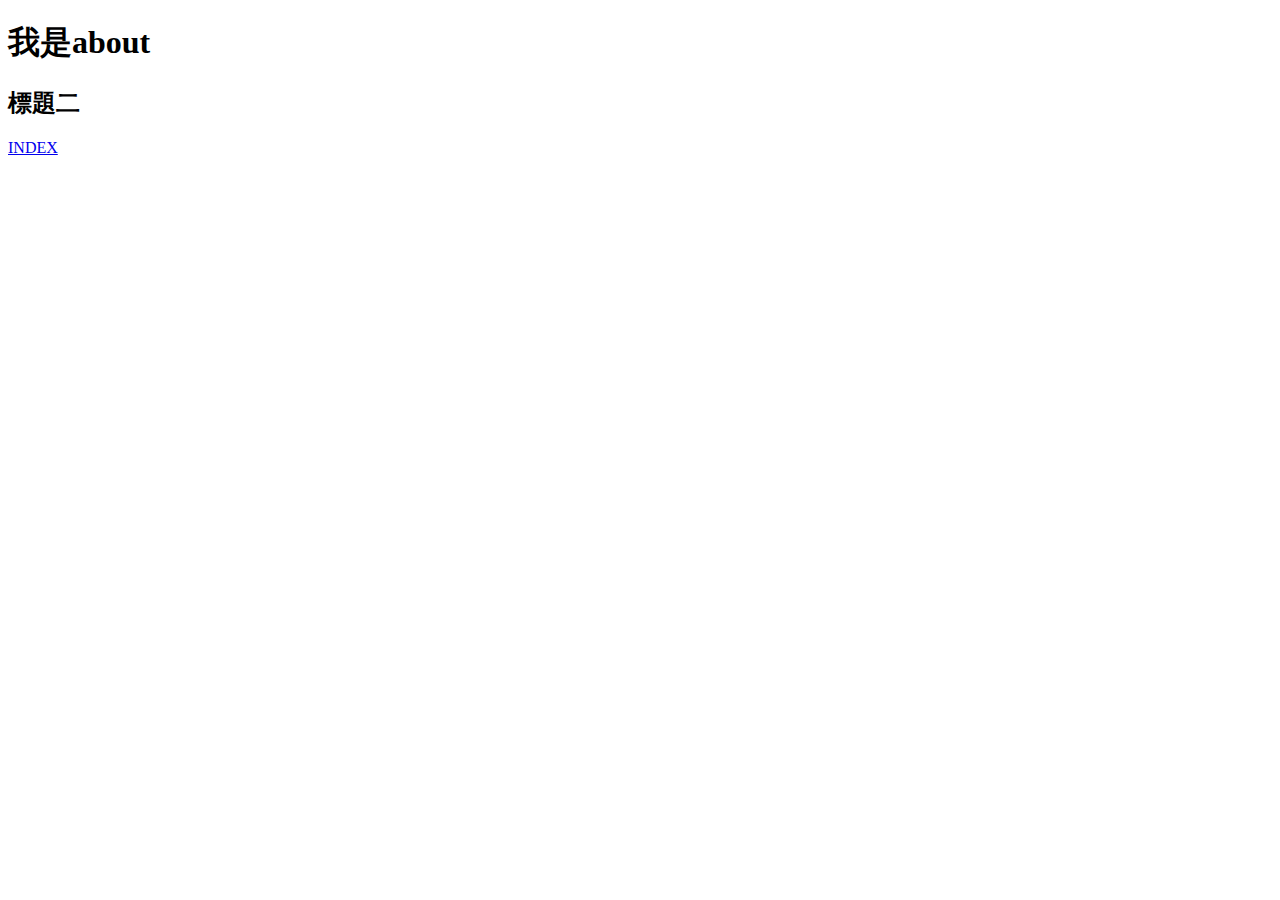
==== about.html @ 49df69ec "交互連結" ====
<!DOCTYPE html>
<html lang="en">
<head>
    <meta charset="UTF-8">
    <meta http-equiv="X-UA-Compatible" content="IE=edge">
    <meta name="viewport" content="width=device-width, initial-scale=1.0">
    <link rel="stylesheet" href="./style/all.css">
    <title>Document</title>
</head>
<body>
    <h1>我是about</h1>
    <h2>標題二</h2>
    <a href="./index.html">index</a>
</body>
</html>
---- style/all.css ----
@charset 'utf-8';
a{
 text-transform: uppercase;
}
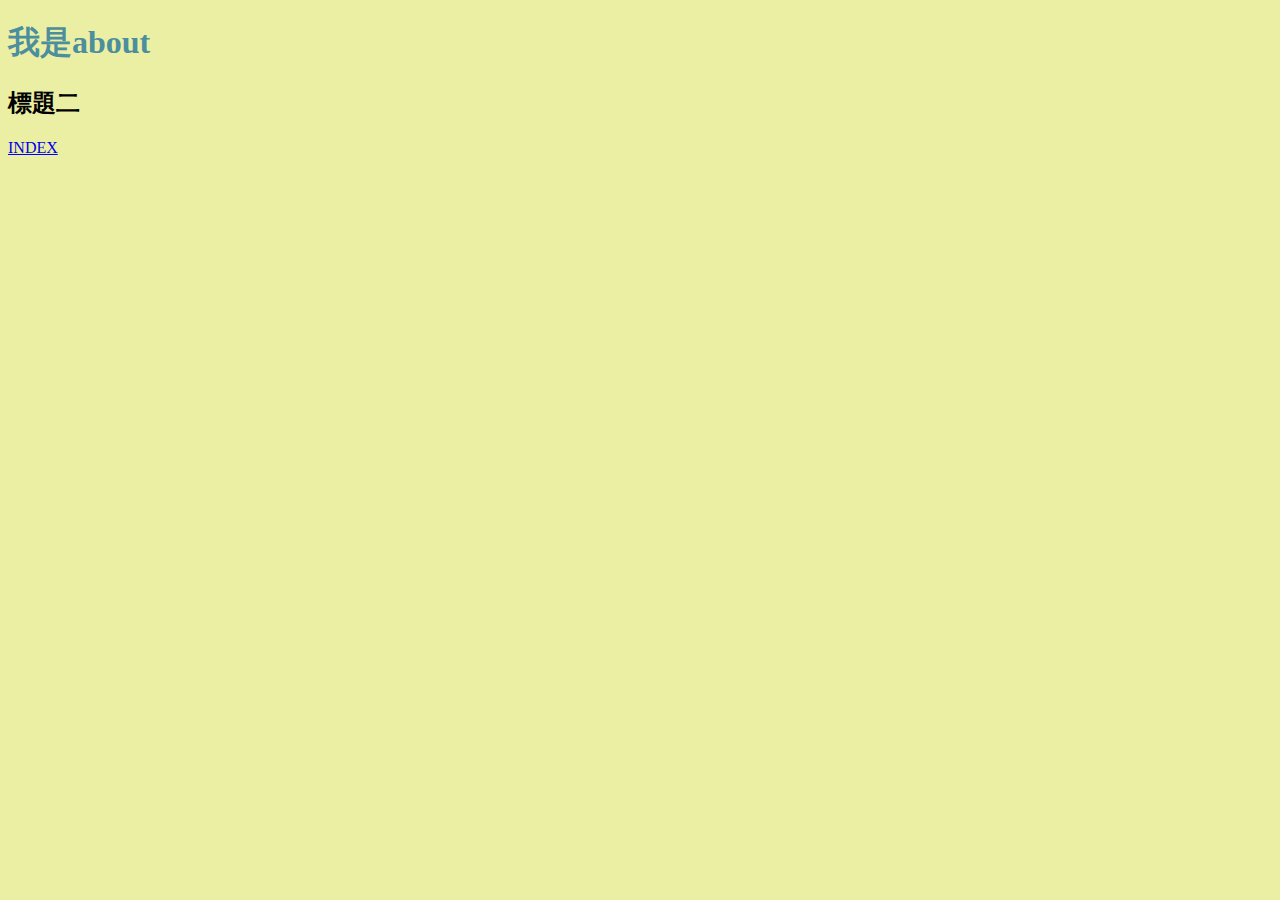
==== commit 7f7123db: "測試2" ====
--- a/about.html
+++ b/about.html
@@ -5,7 +5,7 @@
     <meta http-equiv="X-UA-Compatible" content="IE=edge">
     <meta name="viewport" content="width=device-width, initial-scale=1.0">
     <link rel="stylesheet" href="./style/all.css">
-    <title>Document</title>
+    <title>about</title>
 </head>
 <body>
     <h1>我是about</h1>
--- a/style/all.css
+++ b/style/all.css
@@ -1,4 +1,10 @@
-@charset 'utf-8';
+@charset "UTF-8";
 a{
  text-transform: uppercase;
+}
+body{
+    background-color: rgb(235, 239, 164);
+}
+h1{
+    color: rgb(75, 142, 157);
 }